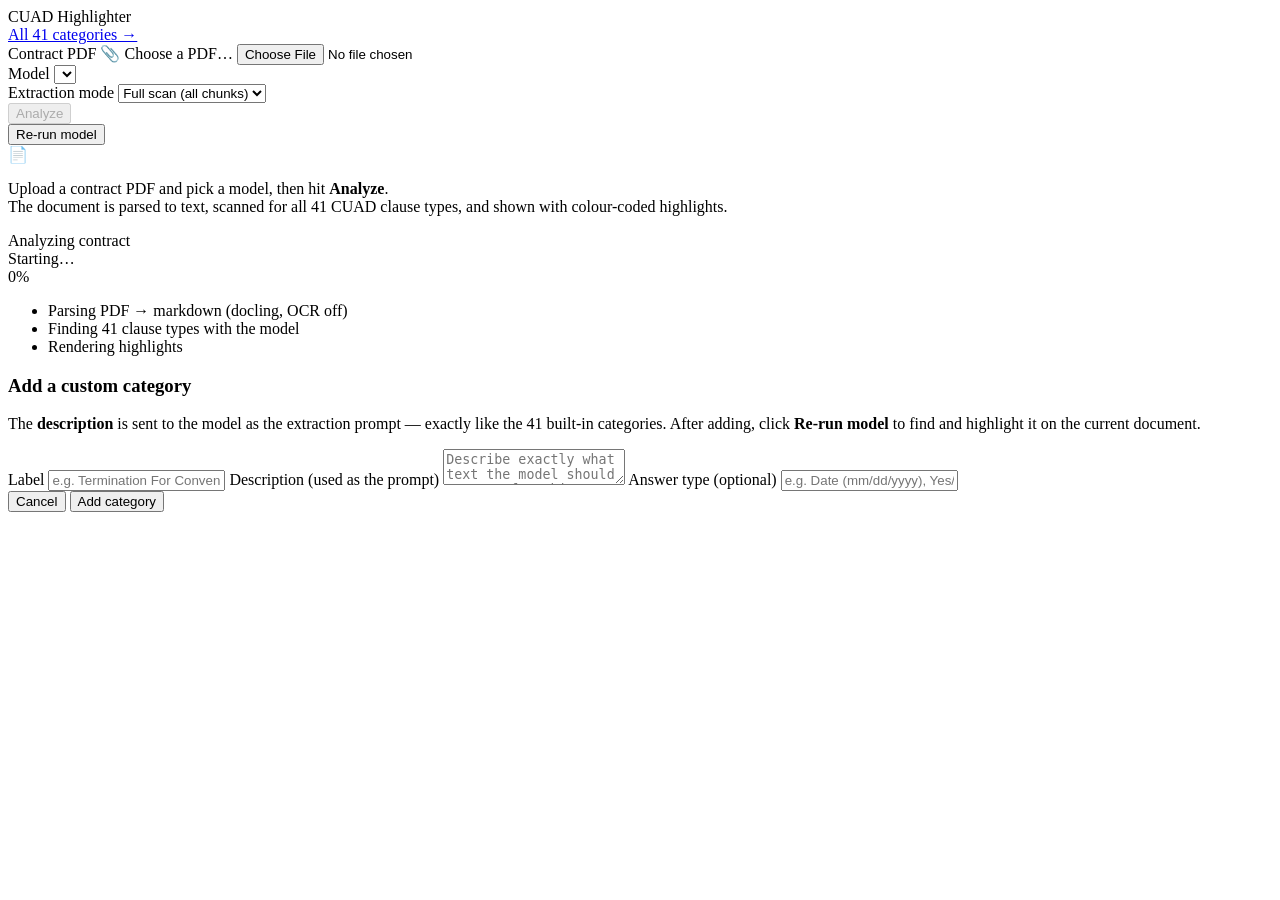
==== webui/static/index.html @ ebf66460 "Add web UI for CUAD contract highlighting (feat/UI) Flask backend + vanilla JS frontend: upload a co" ====
<!DOCTYPE html>
<html lang="en">
<head>
  <meta charset="UTF-8" />
  <meta name="viewport" content="width=device-width, initial-scale=1.0" />
  <title>CUAD Contract Highlighter</title>
  <link rel="stylesheet" href="/static/style.css" />
</head>
<body>
  <header class="topbar">
    <div class="brand"><span class="logo"></span> CUAD&nbsp;Highlighter</div>
    <div class="spacer"></div>
    <nav>
      <a href="/categories">All 41 categories &rarr;</a>
    </nav>
  </header>

  <main class="wrap">
    <div id="banner" class="banner"></div>

    <!-- upload + model controls -->
    <section class="controls">
      <div class="control-row">
        <div class="field">
          <label>Contract PDF</label>
          <label class="file-btn" for="file">
            &#128206; <span id="filePick">Choose a PDF…</span>
          </label>
          <input type="file" id="file" accept="application/pdf,.pdf" />
        </div>

        <div class="field">
          <label for="model">Model</label>
          <select id="model"></select>
        </div>

        <div class="field">
          <label for="mode" title="Full scan sends every chunk to the model. RAG embeds the chunks and, for each category, sends only the top-k most relevant chunks.">Extraction mode</label>
          <select id="mode">
            <option value="scan">Full scan (all chunks)</option>
            <option value="rag">RAG (top-3 retrieval)</option>
          </select>
        </div>

        <div class="field" style="align-self: flex-end;">
          <button class="btn" id="analyze" disabled>Analyze</button>
        </div>

        <div class="field" style="align-self: flex-end;">
          <button class="btn secondary hidden" id="rerun" title="Re-run with the selected model without re-parsing the PDF">Re-run model</button>
        </div>

        <div class="field" style="flex:1; align-self:flex-end;">
          <span class="file-name" id="fileName"></span>
        </div>
      </div>
      <div class="meta-bar" id="meta"></div>
    </section>

    <!-- label chips -->
    <div class="chips-head" id="chipsHead" style="display:none;">
      <h2>Labels</h2>
      <span class="mini" id="chipsHint"></span>
      <span class="link chips-head">
        <button class="btn" id="addCategory" style="padding:5px 10px;" title="Add a custom category that the model will extract and highlight">&plus; Add category</button>
        <button class="btn secondary" id="selectAll" style="padding:5px 10px;">Select all</button>
        <button class="btn secondary" id="selectNone" style="padding:5px 10px;">None</button>
      </span>
    </div>
    <div class="chips" id="chips"></div>

    <!-- two-pane viewer (resizable via the splitter between the panes) -->
    <section class="panes" id="panes" style="display:none;">
      <div class="pane pdf">
        <h3>&#9678; PDF &mdash; highlights for selected labels <span class="pane-note" id="pdfNote"></span>
          <span class="pdf-zoom" id="pdfZoom">
            <button id="zoomOut" title="Zoom out">&minus;</button>
            <span id="zoomLevel">100%</span>
            <button id="zoomIn" title="Zoom in">&plus;</button>
            <button id="zoomReset" title="Fit to width">Fit</button>
          </span>
        </h3>
        <!-- find-in-document bar (like a normal PDF search) -->
        <div class="pdf-find" id="pdfFind">
          <span class="find-icon">&#128269;</span>
          <input type="text" id="pdfSearch" placeholder="Search in document…"
                 autocomplete="off" spellcheck="false" />
          <span class="find-count" id="findCount"></span>
          <button id="findPrev" title="Previous match (Shift+Enter)" disabled>&#9650;</button>
          <button id="findNext" title="Next match (Enter)" disabled>&#9660;</button>
          <button id="findClear" title="Clear search">&times;</button>
        </div>
        <div class="doc pdf-scroll" id="pdfPane"></div>
      </div>
      <div class="splitter" id="splitter" title="Drag to resize"><span class="grip"></span></div>
      <div class="pane snippets">
        <h3>&#9633; Selected highlights <span class="pane-note" id="snipNote"></span>
          <button class="btn secondary export-btn" id="exportBtn" title="Download the reviewed highlights as an Excel file">&#8681; Export to Excel</button>
        </h3>
        <div class="doc" id="extractPane"></div>
      </div>
    </section>

    <div class="empty-state" id="emptyState">
      <div class="big">&#128196;</div>
      <p>Upload a contract PDF and pick a model, then hit <b>Analyze</b>.<br/>
         The document is parsed to text, scanned for all 41 CUAD clause types, and shown with colour-coded highlights.</p>
    </div>
  </main>

  <!-- loading overlay -->
  <div class="overlay" id="overlay">
    <div class="loader-card">
      <div class="spinner"></div>
      <div class="loader-title">Analyzing contract</div>
      <div class="loader-stage" id="loaderStage">Starting…</div>

      <div class="progress" id="progress">
        <div class="progress-track">
          <div class="progress-fill" id="progressFill"></div>
        </div>
        <div class="progress-label" id="progressLabel">0%</div>
      </div>

      <ul class="loader-steps">
        <li id="step-parse"><span class="dot"></span> Parsing PDF &rarr; markdown (docling, OCR off)</li>
        <li id="step-extract"><span class="dot"></span> Finding 41 clause types with the model</li>
        <li id="step-render"><span class="dot"></span> Rendering highlights</li>
      </ul>
    </div>
  </div>

  <!-- add-category modal -->
  <div class="modal-overlay" id="catModal">
    <div class="modal-card">
      <h3 class="modal-title">Add a custom category</h3>
      <p class="modal-sub">The <b>description</b> is sent to the model as the extraction
        prompt — exactly like the 41 built-in categories. After adding, click
        <b>Re-run model</b> to find and highlight it on the current document.</p>

      <label class="modal-label" for="catLabel">Label</label>
      <input type="text" id="catLabel" placeholder="e.g. Termination For Convenience" autocomplete="off" />

      <label class="modal-label" for="catDesc">Description <span class="opt">(used as the prompt)</span></label>
      <textarea id="catDesc" placeholder="Describe exactly what text the model should extract for this category…"></textarea>

      <label class="modal-label" for="catAns">Answer type <span class="opt">(optional)</span></label>
      <input type="text" id="catAns" placeholder="e.g. Date (mm/dd/yyyy), Yes/No, Entity name…" autocomplete="off" />

      <div class="modal-err" id="catErr"></div>
      <div class="modal-actions">
        <button class="btn secondary" id="catCancel">Cancel</button>
        <button class="btn" id="catSave">Add category</button>
      </div>
    </div>
  </div>

  <!-- PDF.js (UMD build) for rendering the actual PDF in the left pane.
       Served locally (static/vendor/) rather than a CDN, so it works offline and
       isn't blocked by browser tracking-prevention. -->
  <script src="/static/vendor/pdf.min.js"></script>
  <script src="/static/pdfview.js"></script>
  <script src="/static/app.js"></script>
</body>
</html>
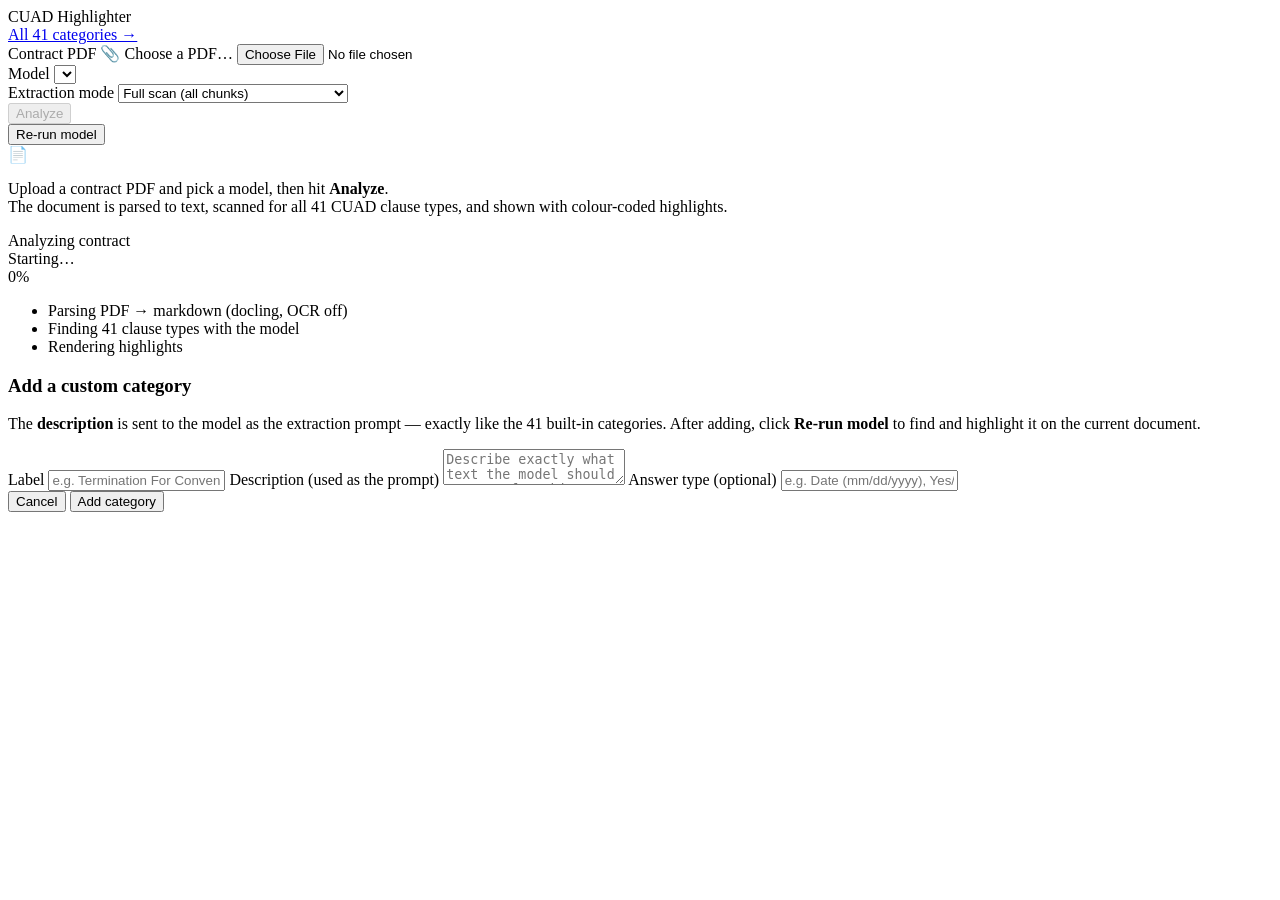
==== commit c12302f4: "Full-scale RAG validation, retrieval ablations, web UI, and reports Consolidates the complete CUAD c" ====
--- a/webui/static/index.html
+++ b/webui/static/index.html
@@ -35,10 +35,11 @@
         </div>
 
         <div class="field">
-          <label for="mode" title="Full scan sends every chunk to the model. RAG embeds the chunks and, for each category, sends only the top-k most relevant chunks.">Extraction mode</label>
+          <label for="mode" title="Full scan sends every chunk to the model. RAG embeds the chunks and, for each category, sends only the top-k most relevant chunks. Hybrid retrieves by BM25 (lexical) top-5 then reranks by cosine similarity to a final top-5.">Extraction mode</label>
           <select id="mode">
             <option value="scan">Full scan (all chunks)</option>
             <option value="rag">RAG (top-3 retrieval)</option>
+            <option value="hybrid">Hybrid (BM25 top-5 + cosine top-5)</option>
           </select>
         </div>
 
